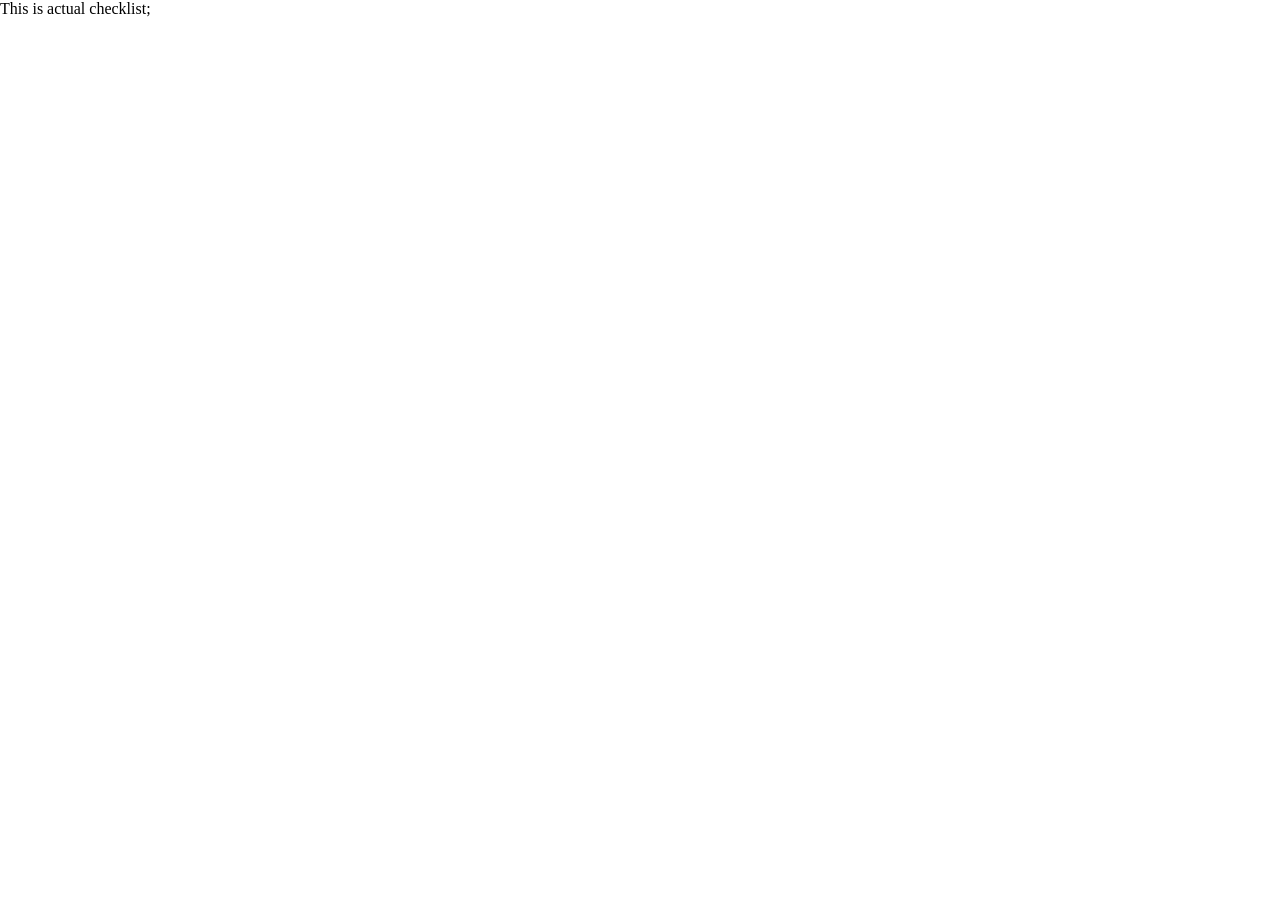
==== checklist.html @ ce74d236 "bolji home i samo dodano checklist.html" ====
<!DOCTYPE html>
<html lang="en">






<html lang="en">
<head>
    <meta charset="UTF-8">
    <meta name="viewport" content="width=device-width, initial-scale=1.0">
    <meta http-equiv="X-UA-Compatible" content="ie=edge">
    <title>Checklist</title>
    <link rel="stylesheet" href="./styles.css">
    <link rel="icon" href="./favicon.ico" type="image/x-icon">
    </head>
    <body>
        <main>
            This is actual checklist;
        </main>                                                                                                                                                                               
    </body>                                           
</html>
---- styles.css ----
body {
    font-family: 'Ubuntu' !important;
    margin: 0;
    padding: 0;
}
div
{
    font-size: 30px;
    color: black;
    padding: 10px;
    display: flex;
    height: 500px;
    width:99%; 
}
.f0 {
    background-color: #f2f7f7;
    font-size: 0.9em; /*malo px malo em*/
    height: 18px;
}
.f1 {
    background-color:white;
    float: left;
    height: 320px;
    align-items: center;
    text-align: center;
    justify-content: center;
    font-size: 40px;
}
.f2 {
    background-color:#dae0e0;
    height: 409px;  
    float: left;
    font-size:14px;
    align-items: stretch;
    text-align: left;
}
.f3 {
    font-size: 1.1em;
    background-color: #1a1717;
    float: left;
    height: 45px;
    color: white;
    text-align: center;
    align-items: center;
    justify-content: center;
}
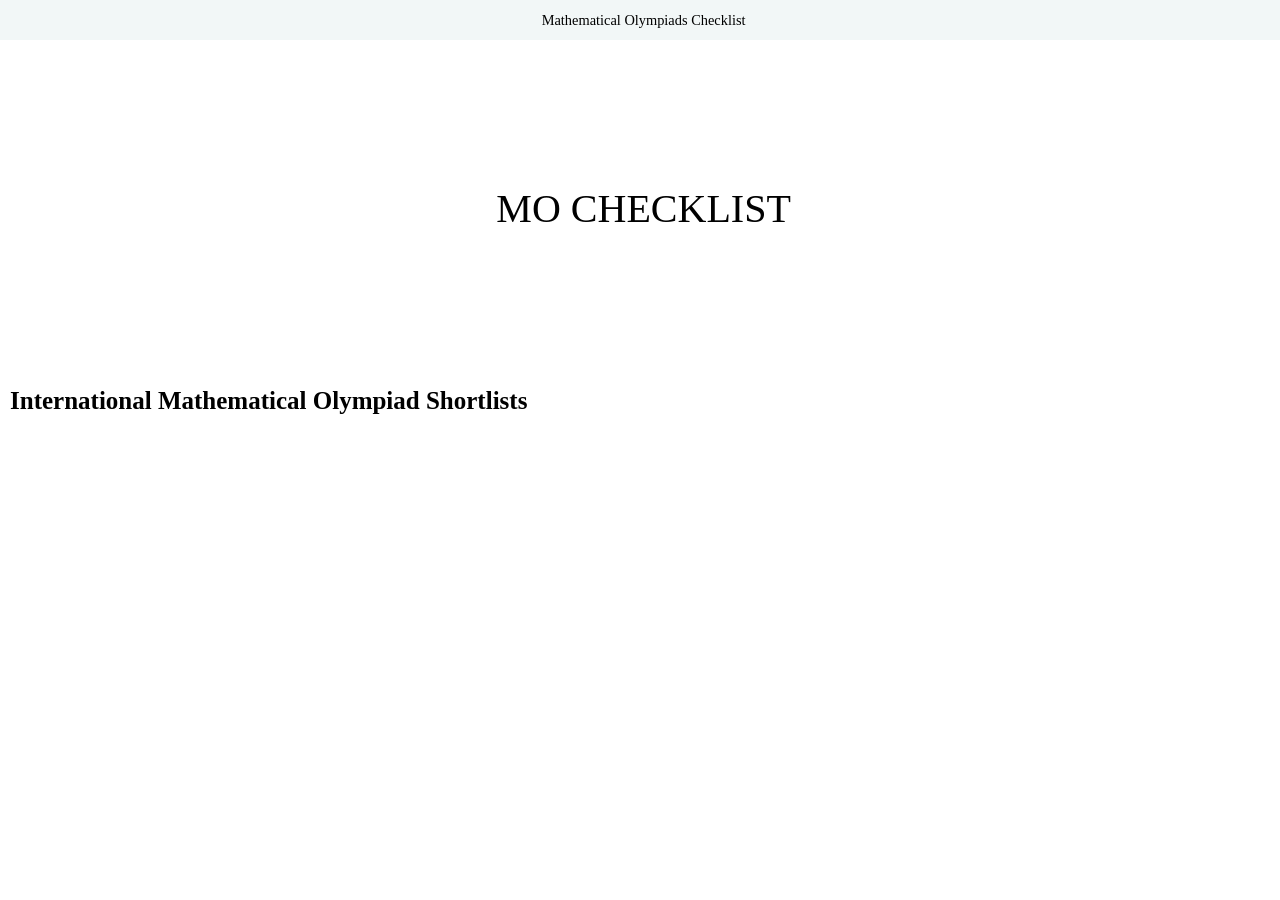
==== commit 2299a595: "malo poboljsano" ====
--- a/checklist.html
+++ b/checklist.html
@@ -1,11 +1,4 @@
 <!DOCTYPE html>
-<html lang="en">
-
-
-
-
-
-
 <html lang="en">
 <head>
     <meta charset="UTF-8">
@@ -17,7 +10,15 @@
     </head>
     <body>
         <main>
-            This is actual checklist;
-        </main>                                                                                                                                                                               
+            <div class ="f0">
+                Mathematical Olympiads Checklist
+            </div>
+            <div class ="f1">
+                MO CHECKLIST
+            </div>
+            <div class ="f4">
+                <a class="tl"> <strong> International Mathematical Olympiad Shortlists </strong> </a>
+            </div>
+        </main>
     </body>                                           
 </html>
--- a/styles.css
+++ b/styles.css
@@ -15,12 +15,34 @@
 .f0 {
     background-color: #f2f7f7;
     font-size: 0.9em; /*malo px malo em*/
-    height: 18px;
+    height: 20px;
+    justify-content: center;
+    text-align: center;
+    align-items: center;
+}
+.f0 a {
+    float: left;
+    color: #363333;
+    text-align: center;
+    justify-content: center;
+    align-items: center;
+    padding: 11px 11px;
+
+    text-decoration: none;
+    font-size: 1.15em;
+}
+.f0 a:hover {
+    background-color: #ddd;
+    color: black;
+}
+.f0 a:active {
+    background-color: #969e9;
+    color: white;
 }
 .f1 {
     background-color:white;
     float: left;
-    height: 320px;
+    height: 317px;
     align-items: center;
     text-align: center;
     justify-content: center;
@@ -44,3 +66,16 @@
     align-items: center;
     justify-content: center;
 }
+.f4 {
+    background-color:white;
+    float: left;
+    height: 500px;
+    align-items: left;
+    justify-content: left;
+    text-align: left;
+
+}
+.tl {
+    font-size: 25px;
+    font-family: 'Sans Serif';
+}
